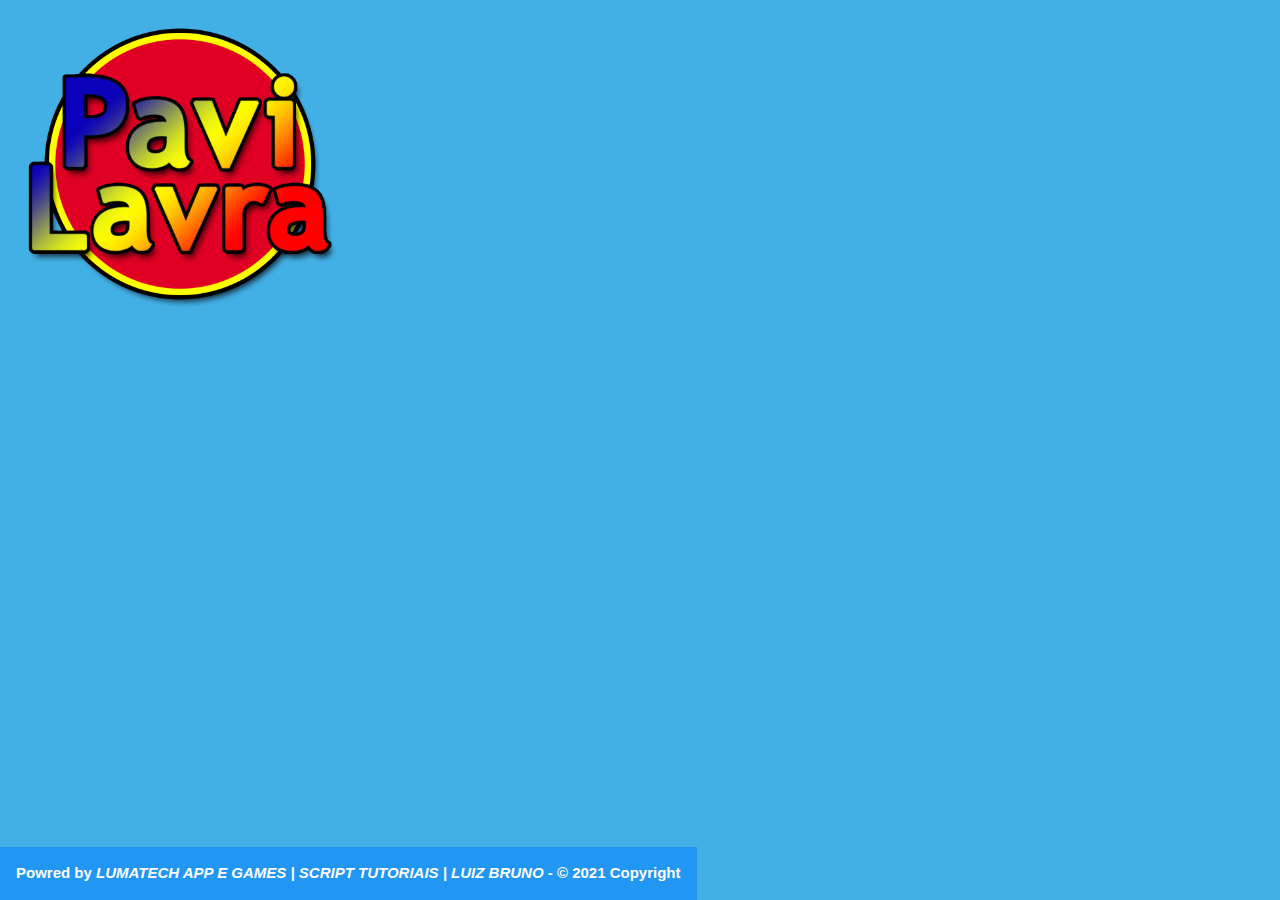
==== app/src/main/assets/index.html @ dc194e99 "modificado Android Studio" ====
<!DOCTYPE html>
<html lang="pt-br">
    <head>
        <title>PAVILAVRA</title>
        <meta name="viewport" content="width=device-width, initial-scale=1" >
        <meta charset="utf-8">
        <link rel="stylesheet" type="text/css" href="w3.css?v=0">
        <link rel="apple-touch-icon" sizes="57x57" href="assets/img/Icones/apple-icon-57x57.png">
        <link rel="apple-touch-icon" sizes="60x60" href="assets/img/Icones/apple-icon-60x60.png">
        <link rel="apple-touch-icon" sizes="72x72" href="assets/img/Icones/apple-icon-72x72.png">
        <link rel="apple-touch-icon" sizes="76x76" href="assets/img/Icones/apple-icon-76x76.png">
        <link rel="apple-touch-icon" sizes="114x114" href="assets/img/Icones/apple-icon-114x114.png">
        <link rel="apple-touch-icon" sizes="120x120" href="assets/img/Icones/apple-icon-120x120.png">
        <link rel="apple-touch-icon" sizes="144x144" href="assets/img/Icones/apple-icon-144x144.png">
        <link rel="apple-touch-icon" sizes="152x152" href="assets/img/Icones/apple-icon-152x152.png">
        <link rel="apple-touch-icon" sizes="180x180" href="assets/img/Icones/apple-icon-180x180.png">
        <link rel="icon" type="image/png" sizes="192x192"  href="assets/img/Icones/android-icon-192x192.png">
        <link rel="icon" type="image/png" sizes="32x32" href="assets/img/Icones/favicon-32x32.png">
        <link rel="icon" type="image/png" sizes="96x96" href="assets/img/Icones/favicon-96x96.png">
        <link rel="icon" type="image/png" sizes="16x16" href="assets/img/Icones/favicon-16x16.png">
        <link rel="manifest" href="assets/img/Icones/manifest.json">
        <meta name="msapplication-TileColor" content="#b3e0ff">
        <meta name="msapplication-TileImage" content="assets/img/Icones/ms-icon-144x144.png">
        <meta name="theme-color" content="#b3e0ff">
        
        <!-- Google tag (gtag.js) -->
        <script async src="https://www.googletagmanager.com/gtag/js?id=G-5GQK3ZWLV2"></script>
        <script>
              window.dataLayer = window.dataLayer || [];
              function gtag(){dataLayer.push(arguments);}
              gtag('js', new Date());

              gtag('config', 'G-5GQK3ZWLV2');
        </script>
        
        
    </head>
<body style="background:#42b0e5; width:360px !important;" onload="loading()">
    <div class="w3-container w3-center"><img src="assets/img/Logo1000x1000Pavilavra.png" width="100%"></div>
    <div class="w3-container w3-blue" style="position: absolute; bottom:0; font-weight:bold;">
        <p>Powred by <i>LUMATECH APP E GAMES | SCRIPT TUTORIAIS | LUIZ BRUNO</i> - &copy; 2021 Copyright</p>
    </div>
</body>
<script>
function loading(){
    setTimeout(function(){ window.location.href='Main.html'; }, 3000);
}
</script>
</html>
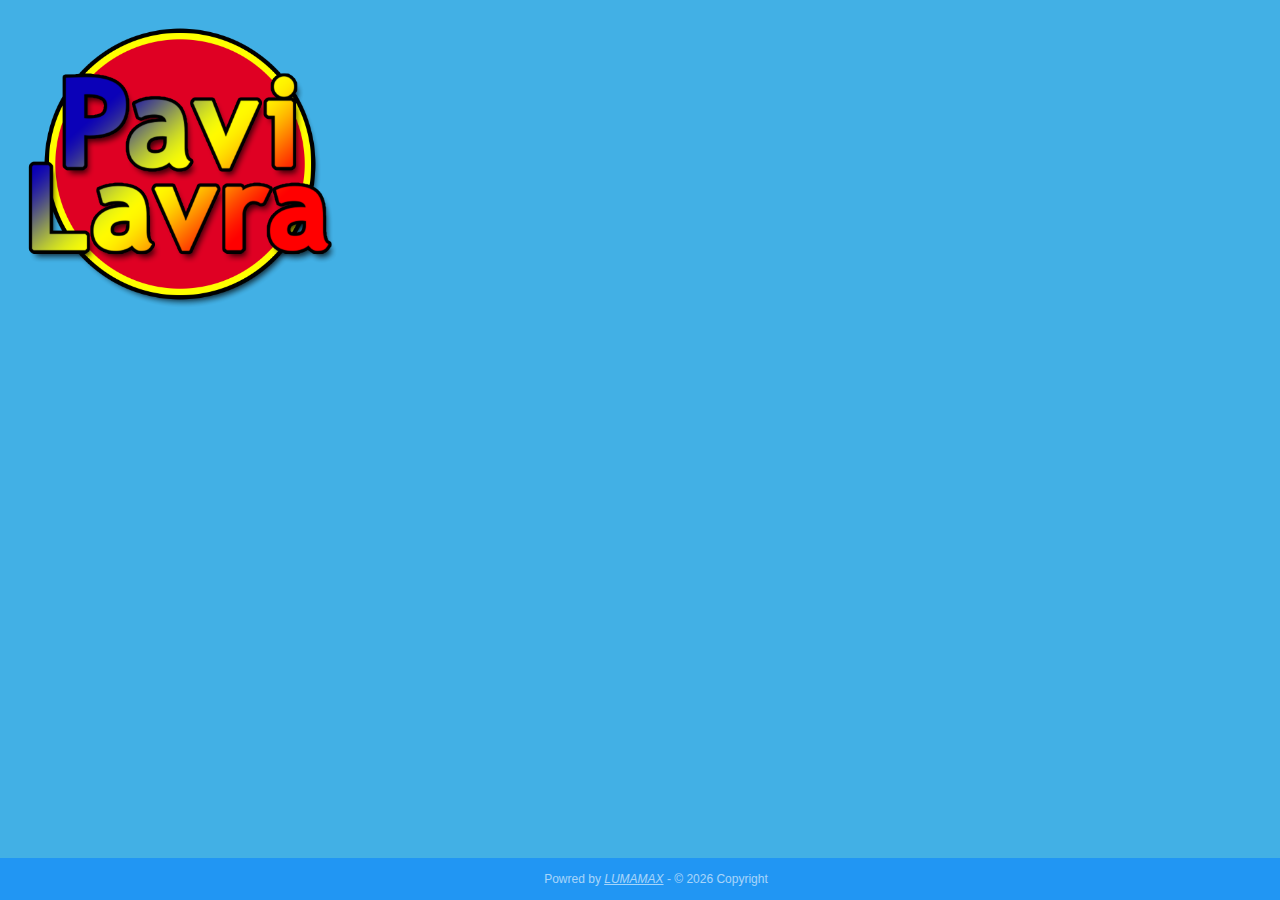
==== commit a8f58d5d: "update de anuncios" ====
--- a/app/src/main/assets/index.html
+++ b/app/src/main/assets/index.html
@@ -21,29 +21,22 @@
         <link rel="manifest" href="assets/img/Icones/manifest.json">
         <meta name="msapplication-TileColor" content="#b3e0ff">
         <meta name="msapplication-TileImage" content="assets/img/Icones/ms-icon-144x144.png">
-        <meta name="theme-color" content="#b3e0ff">
-        
-        <!-- Google tag (gtag.js) -->
-        <script async src="https://www.googletagmanager.com/gtag/js?id=G-5GQK3ZWLV2"></script>
-        <script>
-              window.dataLayer = window.dataLayer || [];
-              function gtag(){dataLayer.push(arguments);}
-              gtag('js', new Date());
-
-              gtag('config', 'G-5GQK3ZWLV2');
-        </script>
-        
-        
+        <meta name="theme-color" content="#b3e0ff">    
     </head>
 <body style="background:#42b0e5; width:360px !important;" onload="loading()">
     <div class="w3-container w3-center"><img src="assets/img/Logo1000x1000Pavilavra.png" width="100%"></div>
-    <div class="w3-container w3-blue" style="position: absolute; bottom:0; font-weight:bold;">
-        <p>Powred by <i>LUMATECH APP E GAMES | SCRIPT TUTORIAIS | LUIZ BRUNO</i> - &copy; 2021 Copyright</p>
+    <div class="w3-container w3-blue w3-bottom">
+        <p class="w3-small w3-opacity w3-center" id="footerInfo"></p>
     </div>
 </body>
 <script>
 function loading(){
+    var date = new Date();
+    const anoAtual = date.getFullYear();
+    var footerInfo = document.querySelector('#footerInfo');
+    footerInfo.innerHTML = `Powred by <i><a href="https://www.lumamax.com.br/" target="_blank">LUMAMAX</a></i> - &copy; ${anoAtual} Copyright`;
     setTimeout(function(){ window.location.href='Main.html'; }, 3000);
 }
+
 </script>
 </html>
